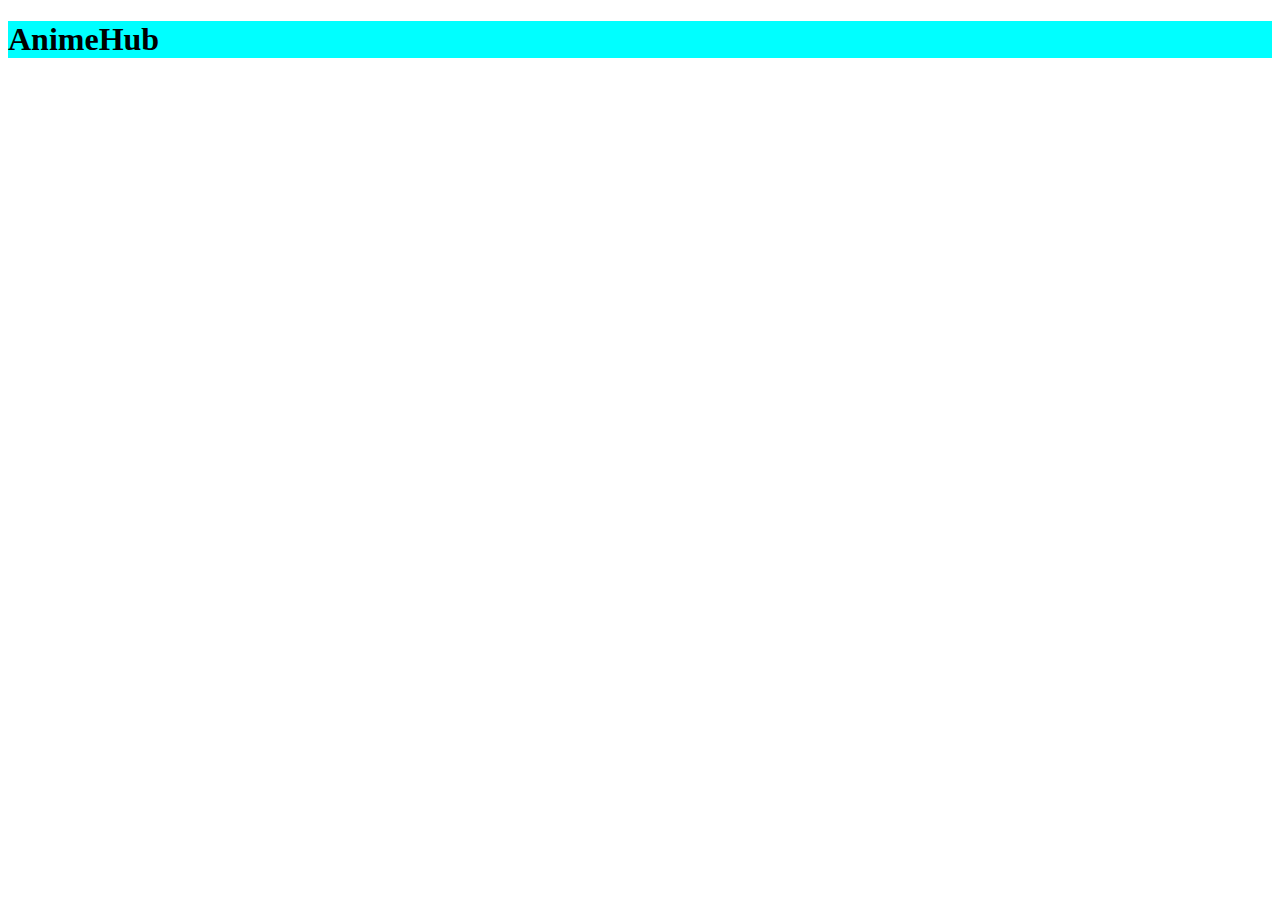
==== homepage.html @ 3cefa786 "Add files via upload" ====
<!DOCTYPE html>
<html lang="en">

<head>
    <meta charset="utf-8">
    <meta name="viewport" content="width=device-width, initial-scale=1.0">
    <link rel="icon" type="image/png" href="">
    <title>AnimeHub</title>
    <link rel="stylesheet" href="topheader.css">
    <script src=""></script>
</head>

<body>
    <div id="top-header">
        <h1>AnimeHub</h1>
    </div>
</body>

</html>
---- topheader.css ----
#top-header {
    background-color: aqua;
}
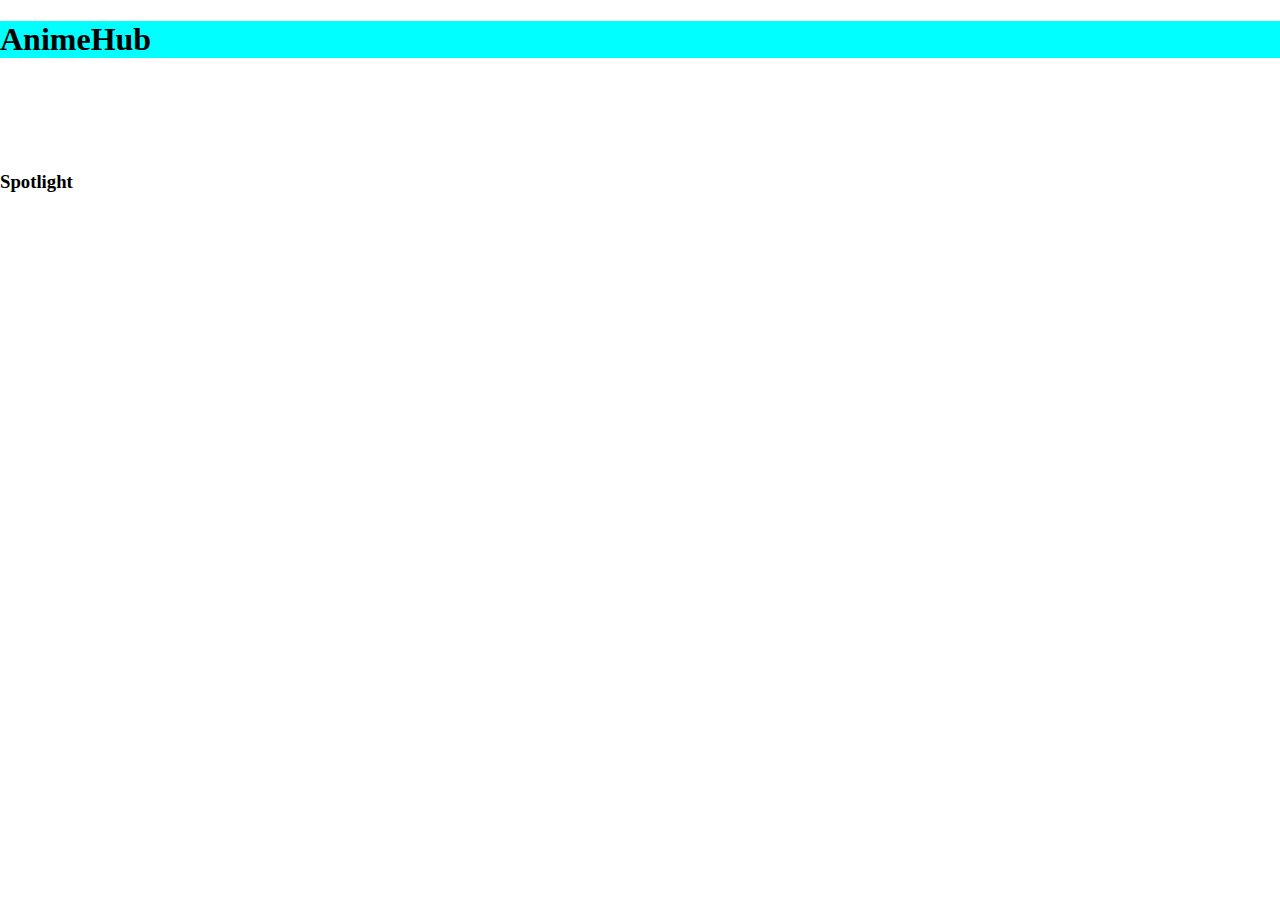
==== commit 163cba2e: "Update homepage.html" ====
--- a/homepage.html
+++ b/homepage.html
@@ -4,15 +4,21 @@
 <head>
     <meta charset="utf-8">
     <meta name="viewport" content="width=device-width, initial-scale=1.0">
-    <link rel="icon" type="image/png" href="">
+    <link rel="icon" type="image/png" href="icon.png">
     <title>AnimeHub</title>
+    <link rel="stylesheet" href="style.css">
     <link rel="stylesheet" href="topheader.css">
+    <link rel="stylesheet" href="trending.css">
     <script src=""></script>
 </head>
 
 <body>
     <div id="top-header">
-        <h1>AnimeHub</h1>
+        <h1 id="top-head">AnimeHub</h1>
+    </div><br><br><br>
+
+    <div id="trending">
+        <br><h3>Spotlight</h3>
     </div>
 </body>
 
--- a/style.css
+++ b/style.css
@@ -0,0 +1,3 @@
+body {
+    margin: 0;
+}